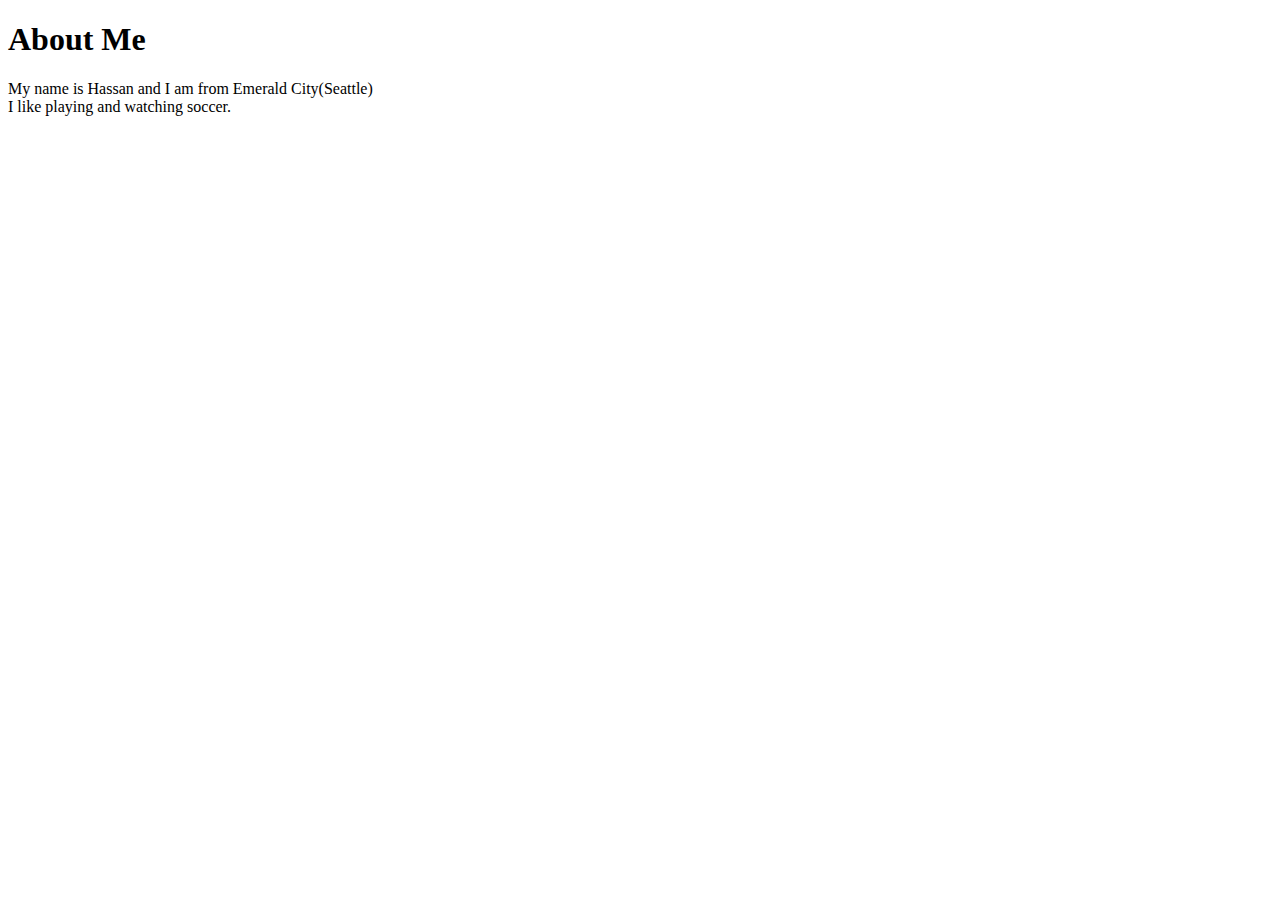
==== index.html @ 2f3c96bf "Created Portfolio pages" ====
<!DOCTYPE html>
<html lang="en">
  <head>
    <meta charset="utf-8">
    <title>Portfolio Page One</title>
  </head>
  <body>
    <h1>About Me</h1>
    <p>My name is Hassan and I am from Emerald City(Seattle)</br>
      I like playing and watching soccer.</p>
  </body>
</html>
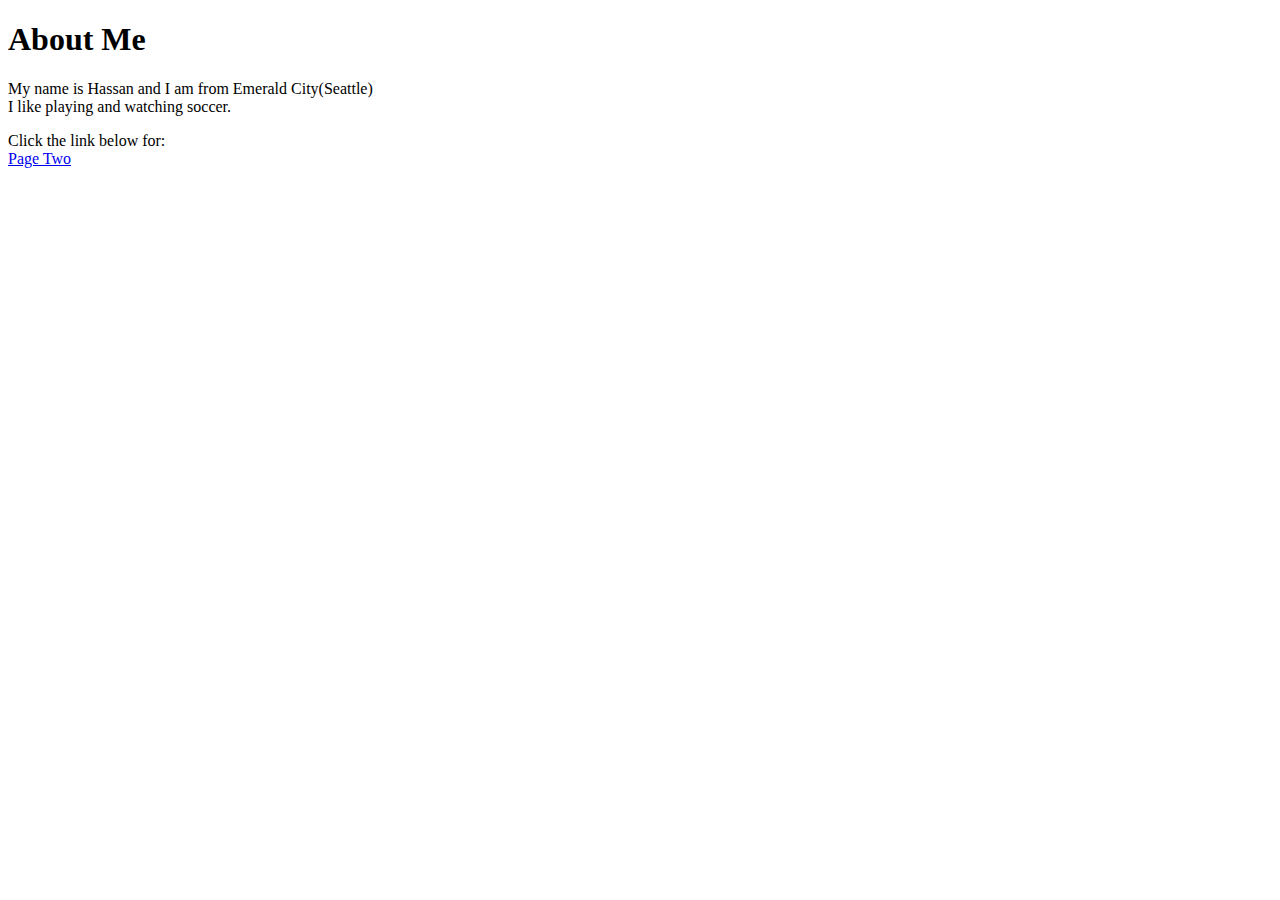
==== commit 943b33c7: "Implemented anchor tags for the two pages" ====
--- a/index.html
+++ b/index.html
@@ -7,6 +7,10 @@
   <body>
     <h1>About Me</h1>
     <p>My name is Hassan and I am from Emerald City(Seattle)</br>
-      I like playing and watching soccer.</p>
+      I like playing and watching soccer.
+    </p>
+    <p>Click the link below for: </br>
+      <a href="page2.html">Page Two</a>
+    </p>
   </body>
 </html>
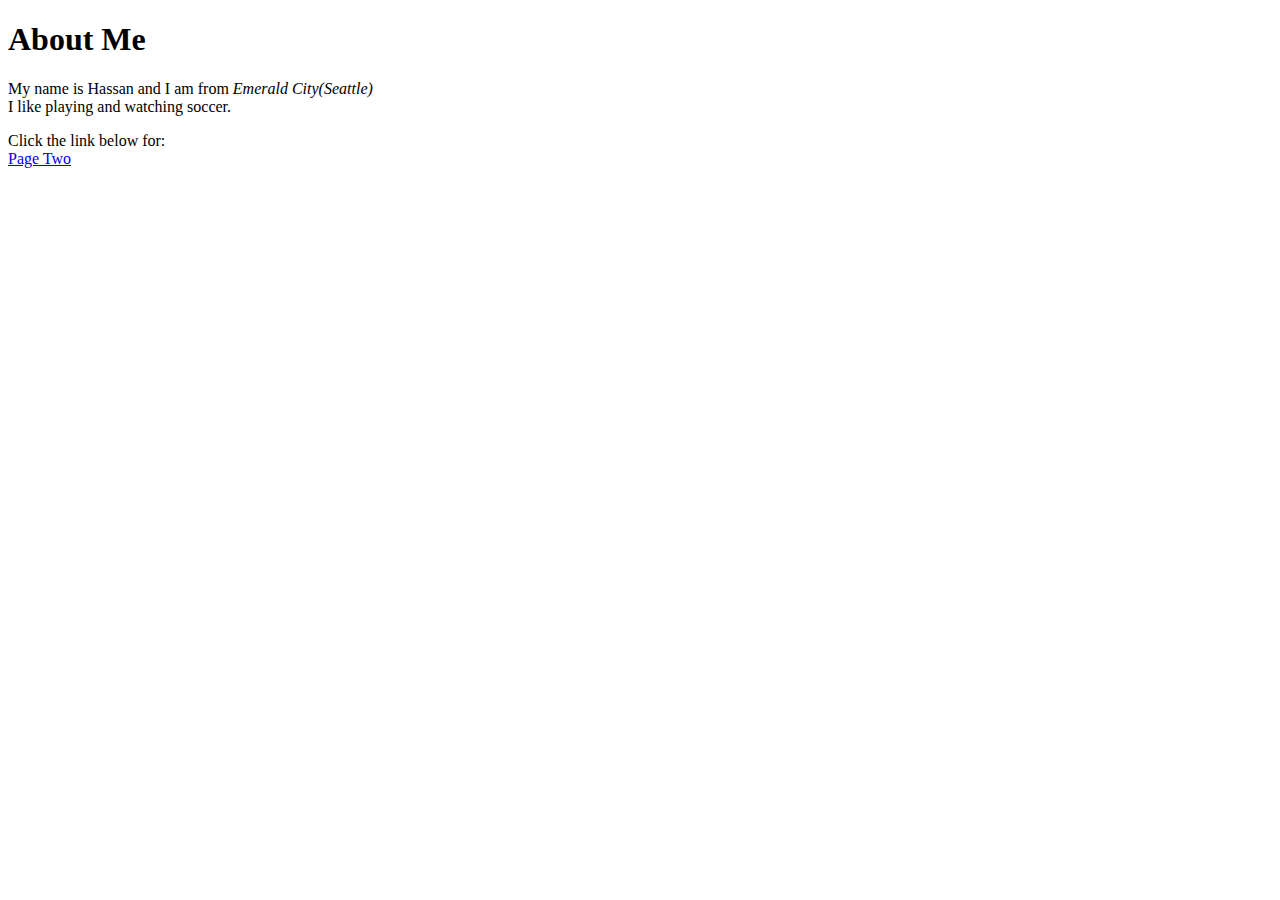
==== commit e929ab4b: "Added semantics to the websites" ====
--- a/index.html
+++ b/index.html
@@ -4,13 +4,15 @@
     <meta charset="utf-8">
     <title>Portfolio Page One</title>
   </head>
-  <body>
+  <header>
     <h1>About Me</h1>
-    <p>My name is Hassan and I am from Emerald City(Seattle)</br>
+  </header>
+  <main>
+    <p>My name is Hassan and I am from <em>Emerald City(Seattle)</em></br>
       I like playing and watching soccer.
     </p>
     <p>Click the link below for: </br>
       <a href="page2.html">Page Two</a>
     </p>
-  </body>
+  </main>
 </html>
